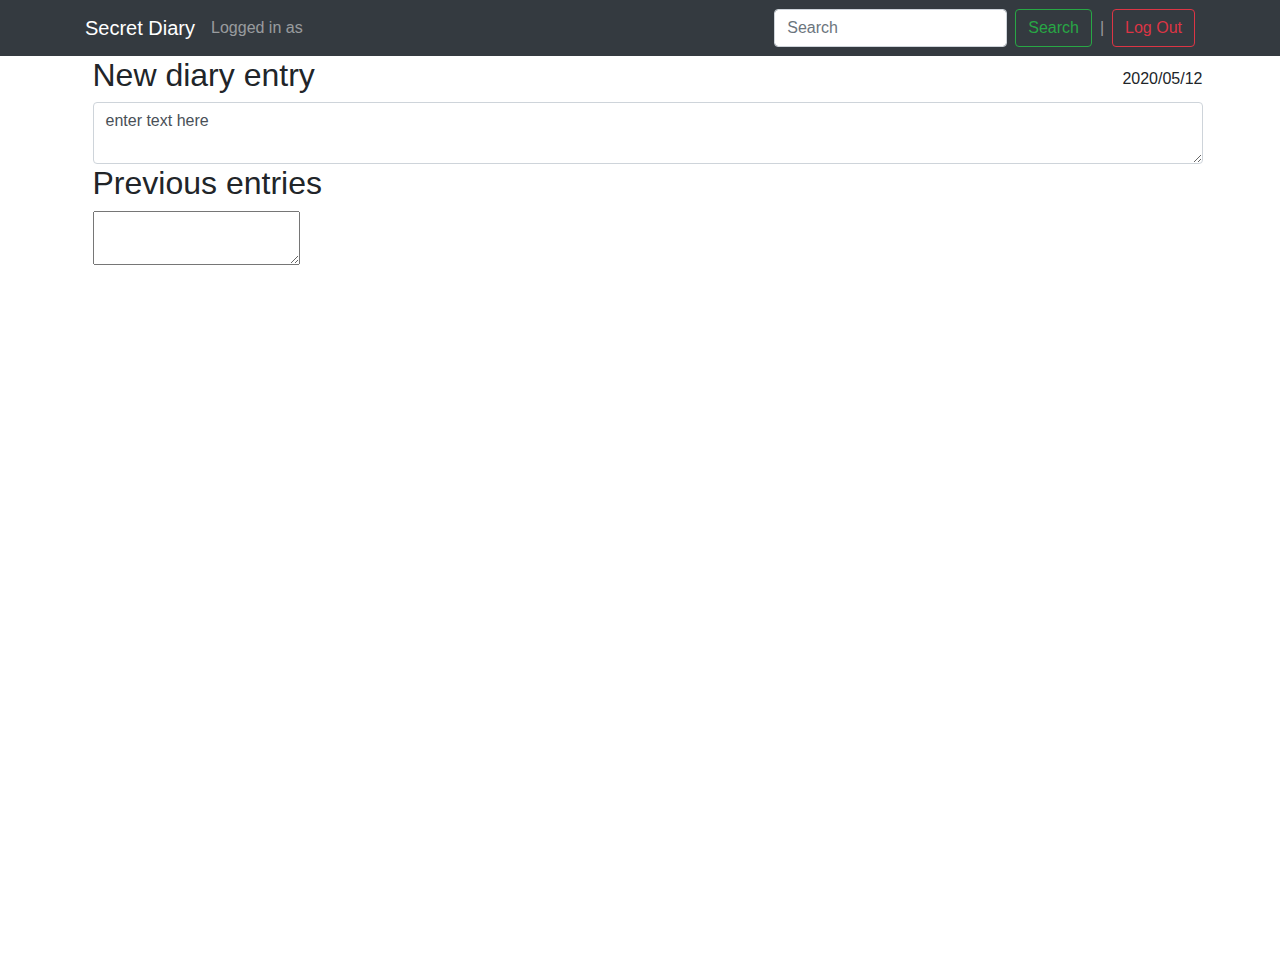
==== index.html @ 51fc2aae "Styling for login page, main page navbar" ====
<!DOCTYPE html>
<html lang="en">

<head>
    <meta charset="utf-8">
    <meta name="viewport" content="width=device-width, initial-scale=1.0">
    <title>Secret Diary</title>
    <link rel="stylesheet" href="https://stackpath.bootstrapcdn.com/bootstrap/4.3.1/css/bootstrap.min.css" integrity="sha384-ggOyR0iXCbMQv3Xipma34MD+dH/1fQ784/j6cY/iJTQUOhcWr7x9JvoRxT2MZw1T" crossorigin="anonymous">
    <link rel="stylesheet" href="css/styles.css">
</head>

<body id="index-body">
    <nav class="navbar fixed-top navbar-dark bg-dark">
        <div class="container justify-content-start">
            <a class="navbar-brand">Secret Diary</a>
            <span class="navbar-text mr-auto">Logged in as <?php echo $user_email; ?></span>
            <form class="form-inline">
                <input class="form-control mr-sm-2" type="search" placeholder="Search" aria-label="Search">
                <button class="btn btn-outline-success my-2 my-sm-0" type="submit">Search</button>
            </form>
            <span class="navbar-text mx-sm-2">|</span>
            <button type="button" class="btn btn-outline-danger" id="logout-btn">Log Out</button>
        </div>
    </nav>
    <main role="main" class="container">
        <div class="row">
            <div class="col" id="diary-page">
                <div class="d-flex align-items-center">
                    <h2 class="mr-auto">New diary entry</h2>
                    <span>2020/05/12</span>
                </div>
                <textarea class="form-control">enter text here</textarea>
                <h2>Previous entries</h2>
                <textarea></textarea>
            </div>
        </div>
    </main>

    <script src="https://code.jquery.com/jquery-3.3.1.slim.min.js" integrity="sha384-q8i/X+965DzO0rT7abK41JStQIAqVgRVzpbzo5smXKp4YfRvH+8abtTE1Pi6jizo" crossorigin="anonymous"></script>
    <script src="https://cdnjs.cloudflare.com/ajax/libs/popper.js/1.14.7/umd/popper.min.js" integrity="sha384-UO2eT0CpHqdSJQ6hJty5KVphtPhzWj9WO1clHTMGa3JDZwrnQq4sF86dIHNDz0W1" crossorigin="anonymous"></script>
    <script src="https://stackpath.bootstrapcdn.com/bootstrap/4.3.1/js/bootstrap.min.js" integrity="sha384-JjSmVgyd0p3pXB1rRibZUAYoIIy6OrQ6VrjIEaFf/nJGzIxFDsf4x0xIM+B07jRM" crossorigin="anonymous"></script>
    <script src="js/script_index.js"></script>
</body>

</html>
---- css/styles.css ----
html {
    
    width: 100vw;
    
}

body {
    
    background-image: url(/images/background-lg-valley.jpg);
    background-repeat: no-repeat;
    background-size: cover;
    background-position: center;
    overflow-x: hidden;
    padding-left: 15px;
    
}

#log-in-page,
#diary-page {
    
    min-height: 100vh;
    
}

#log-in-page {
    
    text-align: center;

}

#log-in-page span {
    
    display: block;
    margin-bottom: 1em;
    
}

.visible {
    display: block;
}

.invisible {
    display: none;
}

.navbar-brand {
    color: white !important;
}

#index-body {
    padding-top: 56px;
}
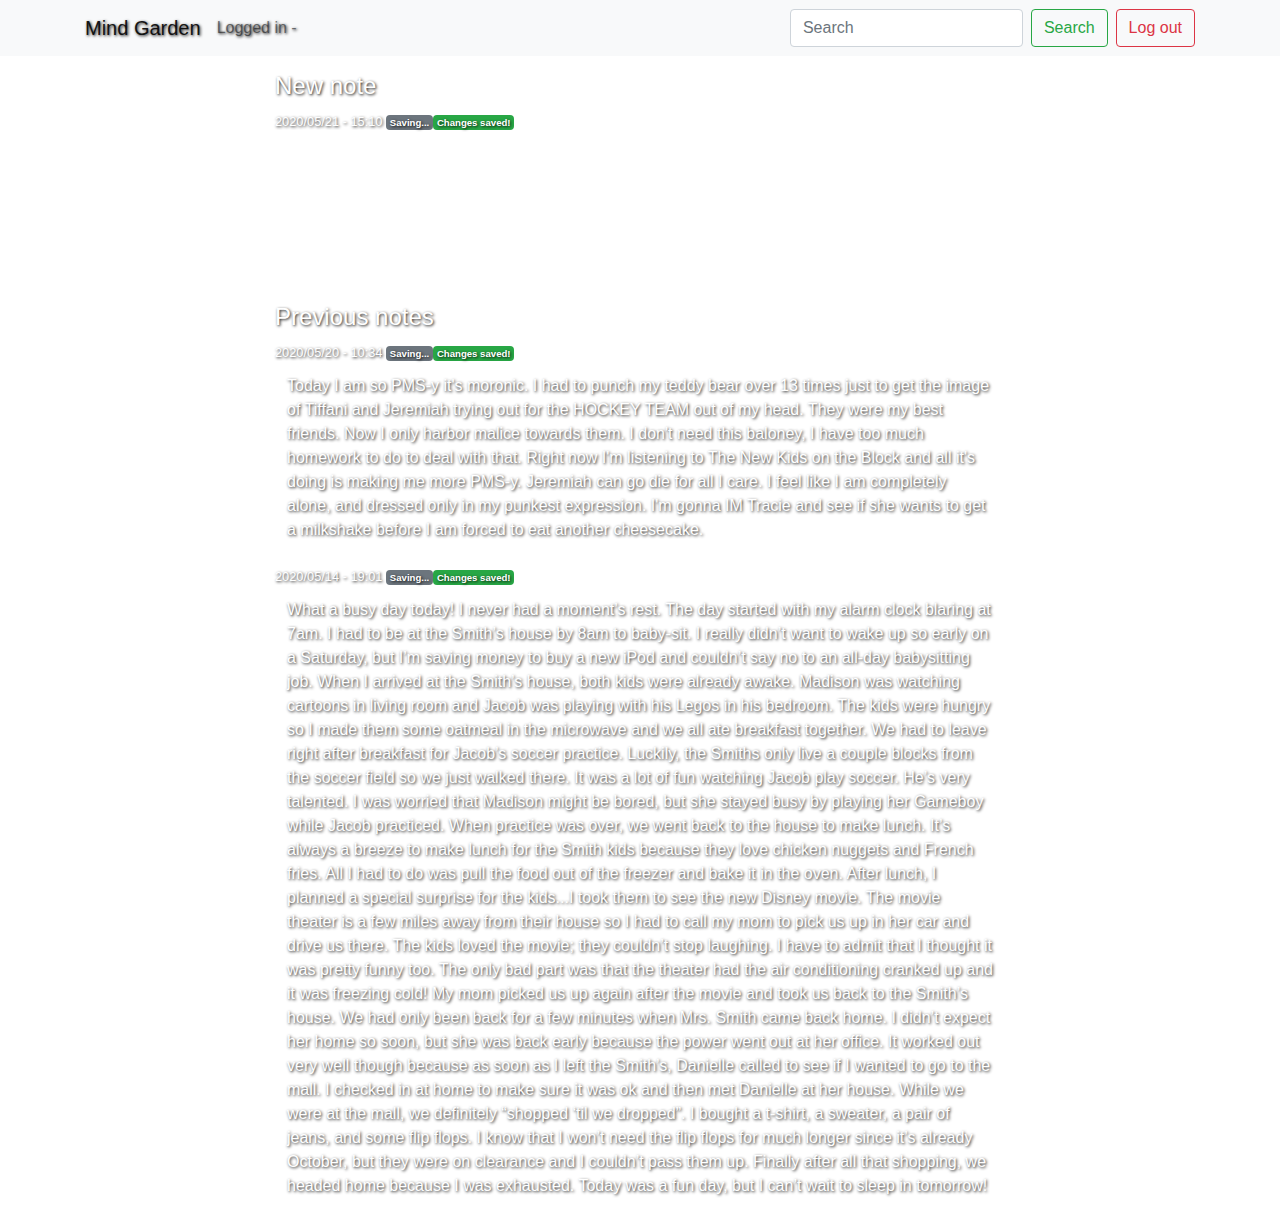
==== commit beb3e65d: "Styling for login page, design and styling for diary page" ====
--- a/index.html
+++ b/index.html
@@ -4,42 +4,114 @@
 <head>
     <meta charset="utf-8">
     <meta name="viewport" content="width=device-width, initial-scale=1.0">
-    <title>Secret Diary</title>
-    <link rel="stylesheet" href="https://stackpath.bootstrapcdn.com/bootstrap/4.3.1/css/bootstrap.min.css" integrity="sha384-ggOyR0iXCbMQv3Xipma34MD+dH/1fQ784/j6cY/iJTQUOhcWr7x9JvoRxT2MZw1T" crossorigin="anonymous">
-    <link rel="stylesheet" href="css/styles.css">
+    <title>Mind Garden</title>
+    <link rel="stylesheet" href="https://stackpath.bootstrapcdn.com/bootstrap/4.3.1/css/bootstrap.min.css"
+        integrity="sha384-ggOyR0iXCbMQv3Xipma34MD+dH/1fQ784/j6cY/iJTQUOhcWr7x9JvoRxT2MZw1T" crossorigin="anonymous">
+    <link rel="stylesheet" href="styles.css">
 </head>
 
 <body id="index-body">
-    <nav class="navbar fixed-top navbar-dark bg-dark">
-        <div class="container justify-content-start">
-            <a class="navbar-brand">Secret Diary</a>
-            <span class="navbar-text mr-auto">Logged in as <?php echo $user_email; ?></span>
-            <form class="form-inline">
-                <input class="form-control mr-sm-2" type="search" placeholder="Search" aria-label="Search">
-                <button class="btn btn-outline-success my-2 my-sm-0" type="submit">Search</button>
-            </form>
-            <span class="navbar-text mx-sm-2">|</span>
-            <button type="button" class="btn btn-outline-danger" id="logout-btn">Log Out</button>
+
+    <nav class="navbar fixed-top navbar-expand-lg navbar-light bg-light">
+        <div class="container">
+            <a class="navbar-brand" href="#">Mind Garden</a>
+            <span class="navbar-text mr-auto">Logged in - <?php echo $user_email; ?></span>
+            <button class="navbar-toggler" type="button" data-toggle="collapse" data-target="#navbarSupportedContent"
+                aria-controls="navbarSupportedContent" aria-expanded="false" aria-label="Toggle navigation">
+                <span class="navbar-toggler-icon"></span>
+            </button>
+
+            <div class="collapse navbar-collapse ml-auto" id="navbarSupportedContent">
+                <form class="form-inline my-2 my-lg-0 mr-2">
+                    <input class="form-control mr-sm-2" type="search" placeholder="Search" aria-label="Search">
+                    <button class="btn btn-outline-success my-2 my-sm-0" type="submit">Search</button>
+                </form>
+                <form method="post" action="login.php">
+                    <button type="submit" class="btn btn-outline-danger" id="logout-btn" name="logout" value="1">Log
+                        out</button>
+                </form>
+            </div>
         </div>
     </nav>
+
     <main role="main" class="container">
         <div class="row">
-            <div class="col" id="diary-page">
-                <div class="d-flex align-items-center">
-                    <h2 class="mr-auto">New diary entry</h2>
-                    <span>2020/05/12</span>
-                </div>
-                <textarea class="form-control">enter text here</textarea>
-                <h2>Previous entries</h2>
-                <textarea></textarea>
+            <div class="col col-md-10 col-lg-8 mx-auto" id="notes-container">
+                <h4>New note</h4>
+                <small>2020/05/21 - 15:10 <span class="badge badge-secondary">Saving...</span><span
+                        class="badge badge-success">Changes
+                        saved!</span><span class="badge badge-danger">Save
+                        failed!</span></small>
+                <div class="form-control mt-1 mb-3" id="new-note-field" contenteditable="true"></div>
+                <h4>Previous notes</h4>
+                <small>2020/05/20 - 10:34 <span class="badge badge-secondary">Saving...</span><span
+                        class="badge badge-success">Changes
+                        saved!</span><span class="badge badge-danger">Save
+                        failed!</span></small>
+                <div class="form-control mt-1 mb-3 previous-entry" contenteditable="true">Today I am so PMS-y it's
+                    moronic. I had to punch my teddy bear over 13 times just to get the image of Tiffani and Jeremiah
+                    trying out for the HOCKEY TEAM out of my head. They were my best friends. Now I only harbor malice
+                    towards them. I don't need this baloney, I have too much homework to do to deal with that. Right now
+                    I'm listening to The New Kids on the Block and all it's doing is making me more PMS-y. Jeremiah can
+                    go die for all I care. I feel like I am completely alone, and dressed only in my punkest expression.
+                    I'm gonna IM Tracie and see if she wants to get a milkshake before I am forced to eat another
+                    cheesecake.</div>
+                <small>2020/05/14 - 19:01 <span class="badge badge-secondary">Saving...</span><span
+                        class="badge badge-success">Changes
+                        saved!</span><span class="badge badge-danger">Save
+                        failed!</span></small>
+                <div class="form-control mt-1 mb-3 previous-entry" contenteditable="true">What a busy day today! I never
+                    had a moment’s rest. The day started with my alarm clock blaring at 7am. I had to be at the Smith’s
+                    house by 8am to baby-sit. I really didn’t want to wake up so early on a Saturday, but I’m saving
+                    money to buy a new iPod and couldn’t say no to an all-day babysitting job.
+
+                    When I arrived at the Smith’s house, both kids were already awake. Madison was watching cartoons in
+                    living room and Jacob was playing with his Legos in his bedroom. The kids were hungry so I made them
+                    some oatmeal in the microwave and we all ate breakfast together.
+
+                    We had to leave right after breakfast for Jacob’s soccer practice. Luckily, the Smiths only live a
+                    couple blocks from the soccer field so we just walked there. It was a lot of fun watching Jacob play
+                    soccer. He’s very talented. I was worried that Madison might be bored, but she stayed busy by
+                    playing her Gameboy while Jacob practiced.
+
+                    When practice was over, we went back to the house to make lunch. It’s always a breeze to make lunch
+                    for the Smith kids because they love chicken nuggets and French fries. All I had to do was pull the
+                    food out of the freezer and bake it in the oven.
+
+                    After lunch, I planned a special surprise for the kids...I took them to see the new Disney movie.
+                    The movie theater is a few miles away from their house so I had to call my mom to pick us up in her
+                    car and drive us there. The kids loved the movie; they couldn’t stop laughing. I have to admit that
+                    I thought it was pretty funny too. The only bad part was that the theater had the air conditioning
+                    cranked up and it was freezing cold!
+
+                    My mom picked us up again after the movie and took us back to the Smith’s house. We had only been
+                    back for a few minutes when Mrs. Smith came back home. I didn’t expect her home so soon, but she was
+                    back early because the power went out at her office.
+
+                    It worked out very well though because as soon as I left the Smith’s, Danielle called to see if I
+                    wanted to go to the mall. I checked in at home to make sure it was ok and then met Danielle at her
+                    house.
+
+                    While we were at the mall, we definitely “shopped ‘til we dropped”. I bought a t-shirt, a sweater, a
+                    pair of jeans, and some flip flops. I know that I won’t need the flip flops for much longer since
+                    it’s already October, but they were on clearance and I couldn’t pass them up.
+
+                    Finally after all that shopping, we headed home because I was exhausted. Today was a fun day, but I
+                    can’t wait to sleep in tomorrow!</div>
             </div>
         </div>
     </main>
 
-    <script src="https://code.jquery.com/jquery-3.3.1.slim.min.js" integrity="sha384-q8i/X+965DzO0rT7abK41JStQIAqVgRVzpbzo5smXKp4YfRvH+8abtTE1Pi6jizo" crossorigin="anonymous"></script>
-    <script src="https://cdnjs.cloudflare.com/ajax/libs/popper.js/1.14.7/umd/popper.min.js" integrity="sha384-UO2eT0CpHqdSJQ6hJty5KVphtPhzWj9WO1clHTMGa3JDZwrnQq4sF86dIHNDz0W1" crossorigin="anonymous"></script>
-    <script src="https://stackpath.bootstrapcdn.com/bootstrap/4.3.1/js/bootstrap.min.js" integrity="sha384-JjSmVgyd0p3pXB1rRibZUAYoIIy6OrQ6VrjIEaFf/nJGzIxFDsf4x0xIM+B07jRM" crossorigin="anonymous"></script>
+    <script src="https://code.jquery.com/jquery-3.3.1.slim.min.js"
+        integrity="sha384-q8i/X+965DzO0rT7abK41JStQIAqVgRVzpbzo5smXKp4YfRvH+8abtTE1Pi6jizo" crossorigin="anonymous">
+    </script>
+    <script src="https://cdnjs.cloudflare.com/ajax/libs/popper.js/1.14.7/umd/popper.min.js"
+        integrity="sha384-UO2eT0CpHqdSJQ6hJty5KVphtPhzWj9WO1clHTMGa3JDZwrnQq4sF86dIHNDz0W1" crossorigin="anonymous">
+    </script>
+    <script src="https://stackpath.bootstrapcdn.com/bootstrap/4.3.1/js/bootstrap.min.js"
+        integrity="sha384-JjSmVgyd0p3pXB1rRibZUAYoIIy6OrQ6VrjIEaFf/nJGzIxFDsf4x0xIM+B07jRM" crossorigin="anonymous">
+    </script>
     <script src="js/script_index.js"></script>
 </body>
 
-</html>
+</html>--- a/styles.css
+++ b/styles.css
@@ -0,0 +1,96 @@
+html {
+    width: 100vw;
+    position: relative;
+    /* overflow-x: hidden; */
+}
+
+body {
+    color: white;
+    text-shadow: 1px 1px 3px rgba(0, 0, 0, 0.92);
+}
+
+#login-body {
+    background-image: url(images/background-lg-valley.jpg);
+    background-repeat: no-repeat;
+    background-size: cover;
+    background-position: center;
+    overflow-x: hidden;
+}
+
+.page-row {
+    min-height: 100vh;
+}
+
+#log-in-page span {
+    display: block;
+}
+
+#emailHelp {
+    color: white !important;
+}
+
+.btn-outline-primary {
+    background-color: white;
+    border-color: white;
+}
+
+input[type="checkbox"] {
+    position: relative;
+    top: 2px;
+}
+
+.alert {
+    text-shadow: none;
+}
+
+.navbar-collapse {
+    flex-grow: 0;
+}
+
+#index-body {
+    padding-top: 72px;
+    min-height: 100vh;
+}
+
+#index-body::before {
+    content: "";
+    background-image: url(images/background-lg-valley.jpg);
+    background-repeat: no-repeat;
+    background-size: cover;
+    background-position: center;
+    position: absolute;
+    left: 0;
+    bottom: 0;
+    right: 0;
+    top: 0;
+    display: block;
+    filter: blur(5px);
+}
+
+#index-body .row {
+    /* margin: 0; */
+}
+
+#notes-container .form-control {
+    height: auto;
+    overflow-y: auto;
+    min-height: 150px;
+    max-height: 700px;
+    background-color: rgba(255, 255, 255, 0.3);
+    border: none;
+    color: white;
+}
+
+#notes-container .form-control:focus {
+    background-color: rgba(255, 255, 255, 0.55);
+}
+
+/* .badge-secondary {}
+
+.badge-success {
+    display: none;
+} */
+
+.badge-danger {
+    display: none;
+}